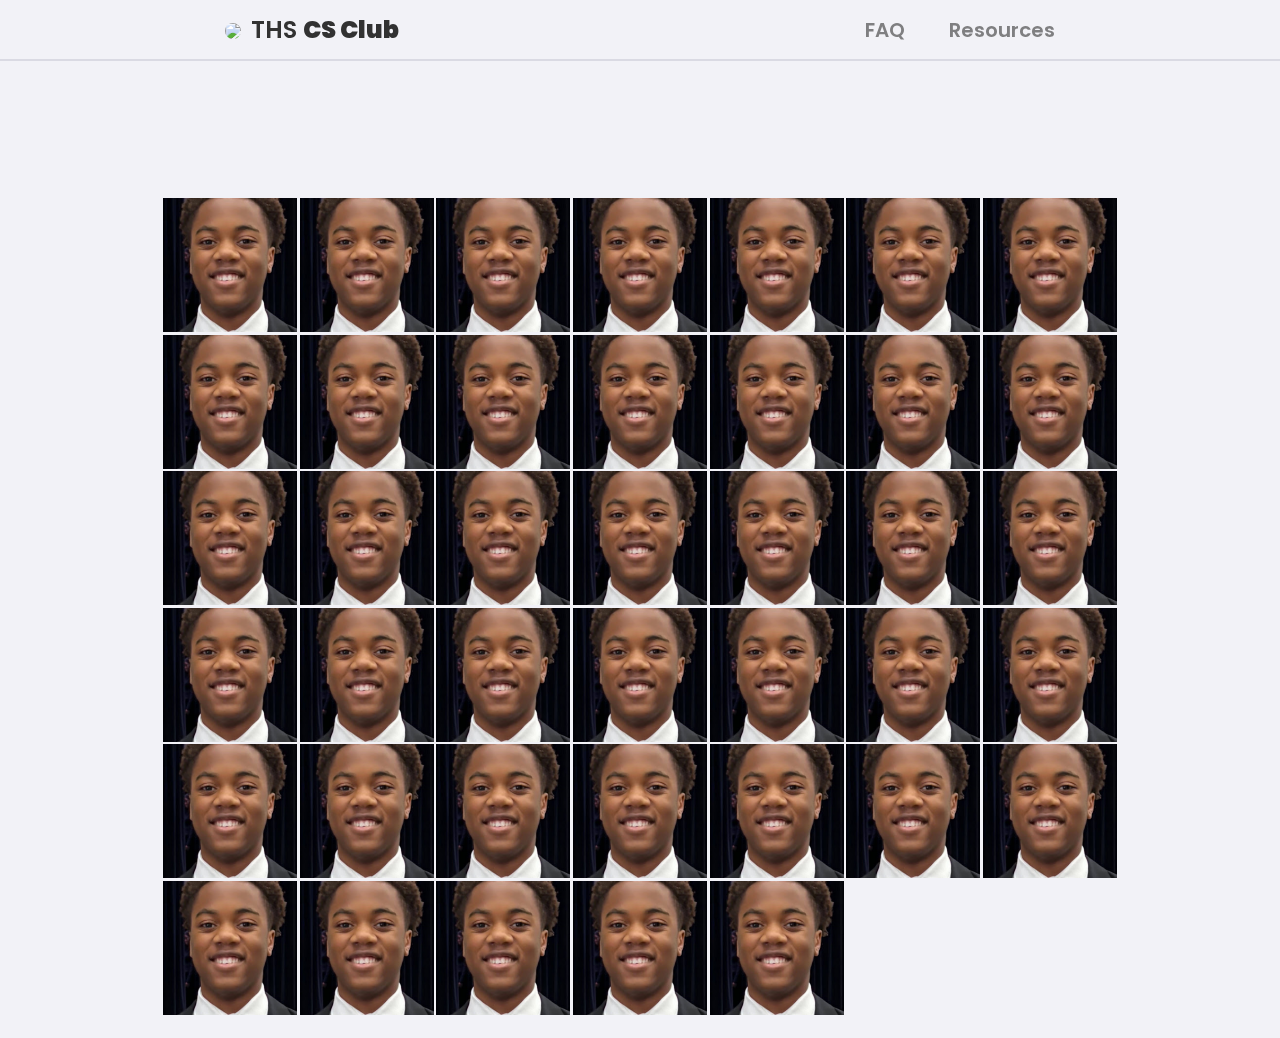
==== projectPage.html @ a545392a "projectPageWork" ====
<!DOCTYPE html>
<html lang="en">
<head>
    <meta charset="UTF-8">
    <meta name="viewport" content="width=device-width, initial-scale=1.0">
    <title>Project Page</title>
    
    <!-- google fonts -->
    <link rel="preconnect" href="https://fonts.gstatic.com">
    <link href="https://fonts.googleapis.com/css?family=Poppins:400,600,800" rel="stylesheet">
    <link href="https://fonts.googleapis.com/css2?family=Bebas+Neue&amp;display=swap" rel="stylesheet">


    <!-- animate on scroll -->
    <link rel="stylesheet" href="https://unpkg.com/aos@next/dist/aos.css" />

    <!-- stylesheet-->
    <link rel="stylesheet" href="styles/main.css">

    <!-- favicon -->
    <link rel="icon" href="assets/branding/logo-simple-round.png">
    

    <link type="stylesheet" href="styles/main.css">


</head>
<body>

    
    <div class="bigGap"></div>
    <div class="bigGap"></div>
    <div class="grid" onerror="alert()">
    </div>
    <script src="scripts/projectPage.js"></script>
    <script src="scripts/navbar.js"></script>
</body>
</html>
---- styles/main.css ----
:root{
    --font-color: rgb(50,50,50);
    --bg-light-blue: rgb(242,242,247);
    --light-transp-blue: rgb(0,0,50,0.1);
    --dark-transp-blue:rgba(0,0,50,.3);
    --light-shadow: 0 10px 30px rgb(0,0,50,0.1);
    --pretty-green: rgb(140,223,130);
    --pretty-yellow: rgb(255 216 107);
    --pretty-red:rgb(255 109 109);
    --pretty-purple:rgb(245 152 229);
    --pretty-blue:rgb(98 168 239);
    --logo-blue:rgb(1 66 155);
    --navbar-gap: max(12vh,100px);
    --lighter-font-color: rgb(111,111,111);
    --head-size: max(70px,min(10vw,120px));
}


body{
    margin:0;
    background: var(--bg-light-blue);
    font-family: 'Poppins';
    color:var(--font-color);
}

/* Default for images. Basically makes all images non selectable and highlightable */
img {
    -webkit-user-drag: none;
    user-select: none;
    -moz-user-select: none;
    -webkit-user-select: none;
    -ms-user-select: none;
}

/* NAVBAR */ 
#navbar{
    position: fixed;
    left: 0;
    top: 0;
    right: 0;
    z-index: 999;
    display: flex;
    justify-content: space-around;
    align-items: center;
    padding: 12px;
    border-bottom: 2px solid var(--light-transp-blue);
    backdrop-filter: blur(20px);
    background: rgba(242,242,247,0.7);
}

/* side links */
#sideLinks a{
    font-size: 20px;
    font-weight: 600;
    transition: .25s;
    cursor: pointer;
    margin-left:40px;
    text-decoration: none;
    opacity: .6;
    color:var(--font-color);
}

#sideLinks a:hover{
    opacity: 1;
}


/* logo */
.logo{
    font-weight: 600;
    margin:0;
    font-size: 1.5em;
    text-decoration: none;
    color:var(--font-color);
}

.logo img{
    width: 60px;
    border-radius: 50%;
    vertical-align: middle;
    margin-right: 10px;
}


/* MOBILE NAVBAR */
#mobileNavbar{
    display: none;
}
#burgerMenu{
    display: none;
}

/* LANDING SCENE */
.faceHolder{
    display: flex;
    justify-content: space-around;
    margin:auto;
    margin-top: 15vh;
}

.faceHolder img{
    width: var(--head-size);
    max-width: var(--head-size);
    max-height: var(--head-size);
    border-radius: 50%;
    box-shadow: 0 0 100px var(--pretty-blue);
    border:5px solid var(--bg-light-blue);
}

#landingTitle{
    text-align: center;
    font-size: 85px;
    letter-spacing: -2px;
    margin:0;
    margin-bottom: 25px;
    background: linear-gradient(to right, var(--logo-blue),rgb(0 243 223));
    -webkit-background-clip: text;
    -webkit-text-fill-color: transparent;
}


#landingSub{
    text-align: center;
    margin-bottom:-30px;
}

/* app icons */
.appIcons{
    display: flex;
    justify-content: center;
}

.appIcons a{
    display: block;
    text-decoration: none;
    padding:10px;
    background:var(--light-transp-blue);
    border-radius: 50%;
    margin-right: 10px;
    transition: .5s;
}

.appIcons a:hover{
    background:var(--dark-transp-blue);
}

.appIcons a img{
    width: 50px;
    display: block;
}

/* WIDGETS */
.widget{
    width: 80%;
    margin:auto;
    max-width: 400px;
    padding:10px;
    display: flex;
    justify-content: left;
    align-items: center;
    box-shadow: none;
    margin-top: 30px;
    border-radius: 12px;
    border:2px solid var(--light-transp-blue);
    transition: .5s;
}

.widget:hover{
    box-shadow:  0 10px 30px var(--light-transp-blue);
}

.widget img{
    padding:10px;
    background:var(--pretty-blue);
    border-radius: 10px;
    margin-right: 10px;
}

.widget p{
    font-size:20px;
    font-weight: 600;
    margin:0;
}

/* OFFICER SLIDES */
#officerSlide{
    width:80%;
    max-width: 400px;
    margin:auto;
    border:2px solid var(--light-transp-blue);
    padding:10px;
    border-radius: 12px;
}

#officerSlide img{
    width: 100%;
    border-radius: 12px;
    -webkit-user-drag: none;
    user-select: none;
    -moz-user-select: none;
    -webkit-user-select: none;
    -ms-user-select: none;
}

#officerSlide p{
    height: 15vh;
}


/* slide buttons */
#slideButtonHolder{
    margin-top:50px;
    display:flex;
    justify-content: center;
}
.slideButton{
    height: 10px;
    width: 25px;
    background:var(--light-transp-blue);
    transition:.25s;
    margin-left:15px;
    border-radius: 10px;
    cursor: pointer;
}

.currentSlide,.slideButton:hover{
    background:var(--dark-transp-blue);
}
/* FOOTER */
#footer{
    width: 100%;
    padding-top: 15vh;
    background:linear-gradient(to bottom, transparent, rgb(98 168 239 / 30%));
}

/* GENERAL */

.bigGap{
    height: 10vh;
}

.sectionHeader{
    font-size: 50px;
    width: 80%;
    display: block;
    margin:auto;
    text-align: center;
    margin-bottom: 20px;
    line-height: 50px;
}

.sectionSub{
    font-size: 18px;
    font-weight: 600;
    opacity: .7;
    text-align: center;
    width: 80%;
    max-width: 400px;
    display: block;
    margin: auto;
}

.sectionHeader span{
    color:rgb(7 137 180);
}

/* section dividers */
.dividerLine{
    width: 2px;
    height: 15vh;
    margin:auto;
    background:var(--light-transp-blue);
}

.dividerCircle{
    width: 10px;
    height: 10px;
    margin:auto;
    border-radius: 50%;
    border: 2px solid var(--light-transp-blue);
}


@media screen and (max-width: 850px) {
    .faceHolder img{
        margin-left:0 !important;
    }

    #face2,#face5,#face7,#face9,#face10{
        display: none;
    }

    #landingTitle{
        background: linear-gradient(to right, var(--logo-blue),rgb(2 170 195));
        background-clip: text;
        -webkit-background-clip: text;
        -webkit-text-fill-color: transparent;
        font-size: 50px;
    }

    #landingSub{
        margin-bottom: -12px;
        font-size: 20px;
    }

    #navbar{
        display:none;
    }
    #mobileNavbar{
        display: flex;
        position: fixed;
        justify-content: space-between;
        left:0;
        right:0;
        top:0;
        padding:10px;
        border-bottom:2px solid var(--light-transp-blue);
        background: var(--bg-light-blue);
        z-index: 9999;
    }

    #burgerMenu{
        position: fixed;
        z-index:999;
        top:0;
        left:0;
        right:0;
        bottom:0;
        backdrop-filter: blur(20px);
        -webkit-backdrop-filter: blur(20px);
        background: rgba(242,242,247,0.7);
        display:grid;
        justify-items: center;
        opacity: 0;
        pointer-events: none;
        transition:.5s;
        align-content: center;
    }

    #burgerMenu a{
        text-decoration: none;
        font-size: 25px;
        color:var(--lighter-font-color);
        margin-bottom: 30px;
    }

    .bigGap{
        height: 50px;
    }
  }

  /* Projects Page */ 
.grid{
    justify-self: center;
    display: block;
    justify-content: center;
    padding: 2vh;
    text-align:center;
    @media (hover) {
        &:is(:hover, :focus-within) > .gridRow > .gridPiece:not(:hover, :focus-within) > img {
            filter: grayscale(100%);
        }
    }
    pointer-events: none;
}


.gridRow {
    line-height: 0;
    display: flex;
    gap: 0.2vw;
    padding-bottom: 0.2vw;
}

.gridPiece{
    justify-self: flex-start;
    vertical-align: bottom;
    overflow: hidden;
    display: inline-block;
    pointer-events: auto;
}

.gridPiece > img {

    width: 12.5vw;
    height: 12.5vw;

    max-width: 134px;
    max-height: 134px;

    overflow: hidden;
    transition: all 0.15s linear 0s;
    transition-property: transform, filter;
    object-fit: cover;
    aspect-ratio: 1/1;
}


/* @media screen and (){
    
} */


.gridPiece:hover  > img {
    transform:scale(1.2);
    overlay: hidden;
    cursor: pointer;
}
---- styles/main.css ----
:root{
    --font-color: rgb(50,50,50);
    --bg-light-blue: rgb(242,242,247);
    --light-transp-blue: rgb(0,0,50,0.1);
    --dark-transp-blue:rgba(0,0,50,.3);
    --light-shadow: 0 10px 30px rgb(0,0,50,0.1);
    --pretty-green: rgb(140,223,130);
    --pretty-yellow: rgb(255 216 107);
    --pretty-red:rgb(255 109 109);
    --pretty-purple:rgb(245 152 229);
    --pretty-blue:rgb(98 168 239);
    --logo-blue:rgb(1 66 155);
    --navbar-gap: max(12vh,100px);
    --lighter-font-color: rgb(111,111,111);
    --head-size: max(70px,min(10vw,120px));
}


body{
    margin:0;
    background: var(--bg-light-blue);
    font-family: 'Poppins';
    color:var(--font-color);
}

/* Default for images. Basically makes all images non selectable and highlightable */
img {
    -webkit-user-drag: none;
    user-select: none;
    -moz-user-select: none;
    -webkit-user-select: none;
    -ms-user-select: none;
}

/* NAVBAR */ 
#navbar{
    position: fixed;
    left: 0;
    top: 0;
    right: 0;
    z-index: 999;
    display: flex;
    justify-content: space-around;
    align-items: center;
    padding: 12px;
    border-bottom: 2px solid var(--light-transp-blue);
    backdrop-filter: blur(20px);
    background: rgba(242,242,247,0.7);
}

/* side links */
#sideLinks a{
    font-size: 20px;
    font-weight: 600;
    transition: .25s;
    cursor: pointer;
    margin-left:40px;
    text-decoration: none;
    opacity: .6;
    color:var(--font-color);
}

#sideLinks a:hover{
    opacity: 1;
}


/* logo */
.logo{
    font-weight: 600;
    margin:0;
    font-size: 1.5em;
    text-decoration: none;
    color:var(--font-color);
}

.logo img{
    width: 60px;
    border-radius: 50%;
    vertical-align: middle;
    margin-right: 10px;
}


/* MOBILE NAVBAR */
#mobileNavbar{
    display: none;
}
#burgerMenu{
    display: none;
}

/* LANDING SCENE */
.faceHolder{
    display: flex;
    justify-content: space-around;
    margin:auto;
    margin-top: 15vh;
}

.faceHolder img{
    width: var(--head-size);
    max-width: var(--head-size);
    max-height: var(--head-size);
    border-radius: 50%;
    box-shadow: 0 0 100px var(--pretty-blue);
    border:5px solid var(--bg-light-blue);
}

#landingTitle{
    text-align: center;
    font-size: 85px;
    letter-spacing: -2px;
    margin:0;
    margin-bottom: 25px;
    background: linear-gradient(to right, var(--logo-blue),rgb(0 243 223));
    -webkit-background-clip: text;
    -webkit-text-fill-color: transparent;
}


#landingSub{
    text-align: center;
    margin-bottom:-30px;
}

/* app icons */
.appIcons{
    display: flex;
    justify-content: center;
}

.appIcons a{
    display: block;
    text-decoration: none;
    padding:10px;
    background:var(--light-transp-blue);
    border-radius: 50%;
    margin-right: 10px;
    transition: .5s;
}

.appIcons a:hover{
    background:var(--dark-transp-blue);
}

.appIcons a img{
    width: 50px;
    display: block;
}

/* WIDGETS */
.widget{
    width: 80%;
    margin:auto;
    max-width: 400px;
    padding:10px;
    display: flex;
    justify-content: left;
    align-items: center;
    box-shadow: none;
    margin-top: 30px;
    border-radius: 12px;
    border:2px solid var(--light-transp-blue);
    transition: .5s;
}

.widget:hover{
    box-shadow:  0 10px 30px var(--light-transp-blue);
}

.widget img{
    padding:10px;
    background:var(--pretty-blue);
    border-radius: 10px;
    margin-right: 10px;
}

.widget p{
    font-size:20px;
    font-weight: 600;
    margin:0;
}

/* OFFICER SLIDES */
#officerSlide{
    width:80%;
    max-width: 400px;
    margin:auto;
    border:2px solid var(--light-transp-blue);
    padding:10px;
    border-radius: 12px;
}

#officerSlide img{
    width: 100%;
    border-radius: 12px;
    -webkit-user-drag: none;
    user-select: none;
    -moz-user-select: none;
    -webkit-user-select: none;
    -ms-user-select: none;
}

#officerSlide p{
    height: 15vh;
}


/* slide buttons */
#slideButtonHolder{
    margin-top:50px;
    display:flex;
    justify-content: center;
}
.slideButton{
    height: 10px;
    width: 25px;
    background:var(--light-transp-blue);
    transition:.25s;
    margin-left:15px;
    border-radius: 10px;
    cursor: pointer;
}

.currentSlide,.slideButton:hover{
    background:var(--dark-transp-blue);
}
/* FOOTER */
#footer{
    width: 100%;
    padding-top: 15vh;
    background:linear-gradient(to bottom, transparent, rgb(98 168 239 / 30%));
}

/* GENERAL */

.bigGap{
    height: 10vh;
}

.sectionHeader{
    font-size: 50px;
    width: 80%;
    display: block;
    margin:auto;
    text-align: center;
    margin-bottom: 20px;
    line-height: 50px;
}

.sectionSub{
    font-size: 18px;
    font-weight: 600;
    opacity: .7;
    text-align: center;
    width: 80%;
    max-width: 400px;
    display: block;
    margin: auto;
}

.sectionHeader span{
    color:rgb(7 137 180);
}

/* section dividers */
.dividerLine{
    width: 2px;
    height: 15vh;
    margin:auto;
    background:var(--light-transp-blue);
}

.dividerCircle{
    width: 10px;
    height: 10px;
    margin:auto;
    border-radius: 50%;
    border: 2px solid var(--light-transp-blue);
}


@media screen and (max-width: 850px) {
    .faceHolder img{
        margin-left:0 !important;
    }

    #face2,#face5,#face7,#face9,#face10{
        display: none;
    }

    #landingTitle{
        background: linear-gradient(to right, var(--logo-blue),rgb(2 170 195));
        background-clip: text;
        -webkit-background-clip: text;
        -webkit-text-fill-color: transparent;
        font-size: 50px;
    }

    #landingSub{
        margin-bottom: -12px;
        font-size: 20px;
    }

    #navbar{
        display:none;
    }
    #mobileNavbar{
        display: flex;
        position: fixed;
        justify-content: space-between;
        left:0;
        right:0;
        top:0;
        padding:10px;
        border-bottom:2px solid var(--light-transp-blue);
        background: var(--bg-light-blue);
        z-index: 9999;
    }

    #burgerMenu{
        position: fixed;
        z-index:999;
        top:0;
        left:0;
        right:0;
        bottom:0;
        backdrop-filter: blur(20px);
        -webkit-backdrop-filter: blur(20px);
        background: rgba(242,242,247,0.7);
        display:grid;
        justify-items: center;
        opacity: 0;
        pointer-events: none;
        transition:.5s;
        align-content: center;
    }

    #burgerMenu a{
        text-decoration: none;
        font-size: 25px;
        color:var(--lighter-font-color);
        margin-bottom: 30px;
    }

    .bigGap{
        height: 50px;
    }
  }

  /* Projects Page */ 
.grid{
    justify-self: center;
    display: block;
    justify-content: center;
    padding: 2vh;
    text-align:center;
    @media (hover) {
        &:is(:hover, :focus-within) > .gridRow > .gridPiece:not(:hover, :focus-within) > img {
            filter: grayscale(100%);
        }
    }
    pointer-events: none;
}


.gridRow {
    line-height: 0;
    display: flex;
    gap: 0.2vw;
    padding-bottom: 0.2vw;
}

.gridPiece{
    justify-self: flex-start;
    vertical-align: bottom;
    overflow: hidden;
    display: inline-block;
    pointer-events: auto;
}

.gridPiece > img {

    width: 12.5vw;
    height: 12.5vw;

    max-width: 134px;
    max-height: 134px;

    overflow: hidden;
    transition: all 0.15s linear 0s;
    transition-property: transform, filter;
    object-fit: cover;
    aspect-ratio: 1/1;
}


/* @media screen and (){
    
} */


.gridPiece:hover  > img {
    transform:scale(1.2);
    overlay: hidden;
    cursor: pointer;
}
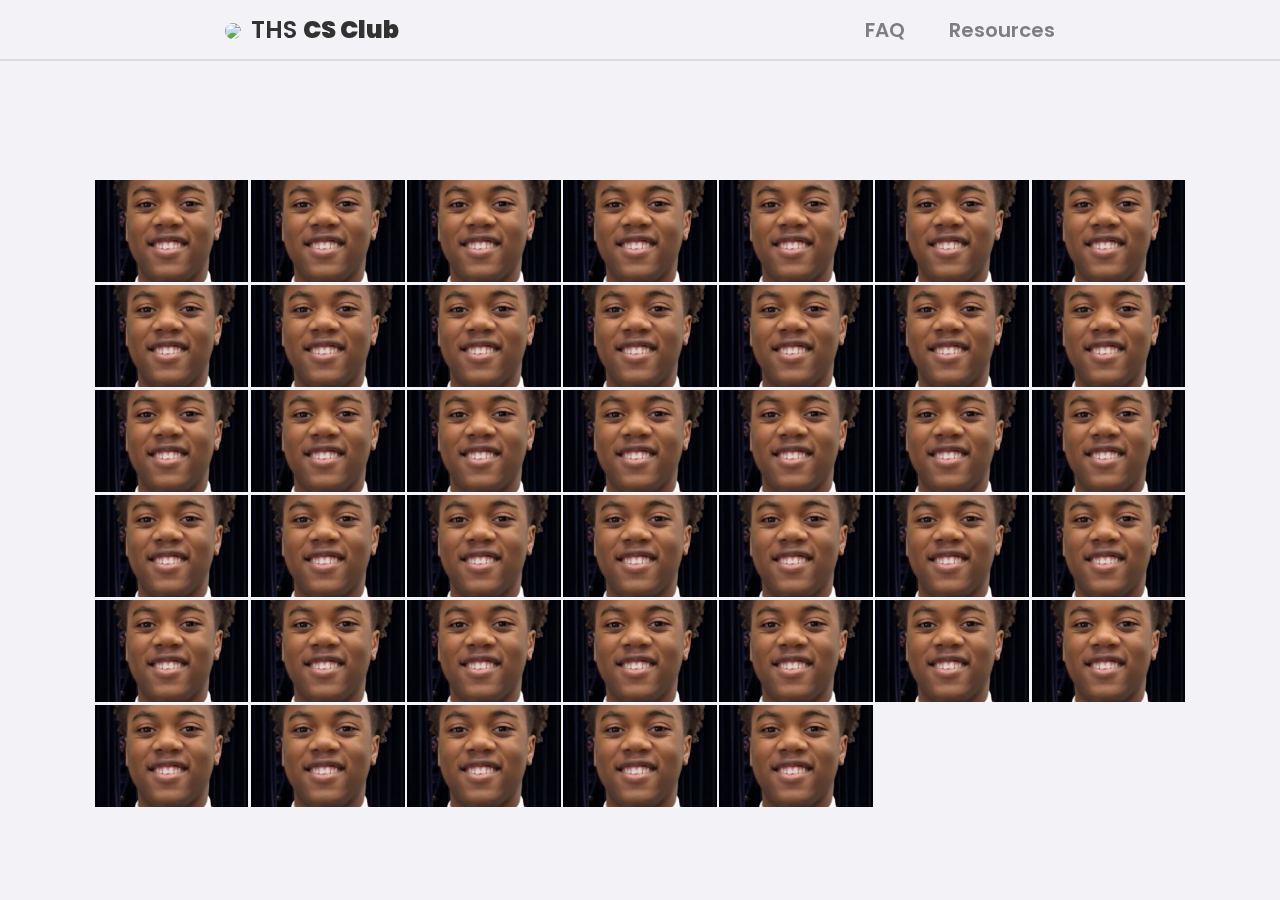
==== commit e3dce57c: "changes" ====
--- a/projectPage.html
+++ b/projectPage.html
@@ -1,6 +1,17 @@
 <!DOCTYPE html>
 <html lang="en">
 <head>
+    <!-- Google tag (gtag.js) -->
+<script async src="https://www.googletagmanager.com/gtag/js?id=G-3DZY3M6ZTT"></script>
+<script>
+  window.dataLayer = window.dataLayer || [];
+  function gtag(){dataLayer.push(arguments);}
+  gtag('js', new Date());
+
+  gtag('config', 'G-3DZY3M6ZTT');
+</script>
+
+
     <meta charset="UTF-8">
     <meta name="viewport" content="width=device-width, initial-scale=1.0">
     <title>Project Page</title>
--- a/styles/main.css
+++ b/styles/main.css
@@ -184,7 +184,8 @@
 
 /* OFFICER SLIDES */
 #officerSlide{
-    width:80%;
+    width:80vw;
+    max-height: 800px;
     max-width: 400px;
     margin:auto;
     border:2px solid var(--light-transp-blue);
@@ -203,13 +204,16 @@
 }
 
 #officerSlide p{
-    height: 15vh;
+    width: 100%;
+    text-overflow: ellipsis;
+    height: 20%
 }
 
 
 /* slide buttons */
 #slideButtonHolder{
-    margin-top:50px;
+    margin-top: 3%;
+    height: 20%;
     display:flex;
     justify-content: center;
 }
@@ -354,7 +358,6 @@
     justify-self: center;
     display: block;
     justify-content: center;
-    padding: 2vh;
     text-align:center;
     @media (hover) {
         &:is(:hover, :focus-within) > .gridRow > .gridPiece:not(:hover, :focus-within) > img {
@@ -375,34 +378,55 @@
 .gridPiece{
     justify-self: flex-start;
     vertical-align: bottom;
-    overflow: hidden;
     display: inline-block;
     pointer-events: auto;
+    overflow: hidden;
 }
 
 .gridPiece > img {
-
-    width: 12.5vw;
-    height: 12.5vw;
-
-    max-width: 134px;
-    max-height: 134px;
-
+    width: 12vw;
+    height: 8vw;
     overflow: hidden;
+    max-width: 175px;
+    max-height: 125px;
     transition: all 0.15s linear 0s;
     transition-property: transform, filter;
     object-fit: cover;
-    aspect-ratio: 1/1;
-}
-
-
-/* @media screen and (){
-    
-} */
-
+    aspect-ratio: 1/1.5;
+}
 
 .gridPiece:hover  > img {
     transform:scale(1.2);
     overlay: hidden;
     cursor: pointer;
-}+    overflow: hidden;
+}
+
+@media screen and (max-width: 850px) {
+    .gridRow{
+        display: block;
+    }
+
+    .gridPiece {
+        margin-bottom: 4vw;
+    }
+
+    .gridPiece > img {
+        width: 90vw;
+        max-width: 90vw;
+        height: 60vh;
+        max-height: 60vh;
+    }
+
+    .gridPiece:hover > img {
+        transform: scale(1.2);
+    }
+
+
+}
+
+/* @media screen and (){
+    
+} */
+
+
--- a/styles/main.css
+++ b/styles/main.css
@@ -184,7 +184,8 @@
 
 /* OFFICER SLIDES */
 #officerSlide{
-    width:80%;
+    width:80vw;
+    max-height: 800px;
     max-width: 400px;
     margin:auto;
     border:2px solid var(--light-transp-blue);
@@ -203,13 +204,16 @@
 }
 
 #officerSlide p{
-    height: 15vh;
+    width: 100%;
+    text-overflow: ellipsis;
+    height: 20%
 }
 
 
 /* slide buttons */
 #slideButtonHolder{
-    margin-top:50px;
+    margin-top: 3%;
+    height: 20%;
     display:flex;
     justify-content: center;
 }
@@ -354,7 +358,6 @@
     justify-self: center;
     display: block;
     justify-content: center;
-    padding: 2vh;
     text-align:center;
     @media (hover) {
         &:is(:hover, :focus-within) > .gridRow > .gridPiece:not(:hover, :focus-within) > img {
@@ -375,34 +378,55 @@
 .gridPiece{
     justify-self: flex-start;
     vertical-align: bottom;
-    overflow: hidden;
     display: inline-block;
     pointer-events: auto;
+    overflow: hidden;
 }
 
 .gridPiece > img {
-
-    width: 12.5vw;
-    height: 12.5vw;
-
-    max-width: 134px;
-    max-height: 134px;
-
+    width: 12vw;
+    height: 8vw;
     overflow: hidden;
+    max-width: 175px;
+    max-height: 125px;
     transition: all 0.15s linear 0s;
     transition-property: transform, filter;
     object-fit: cover;
-    aspect-ratio: 1/1;
-}
-
-
-/* @media screen and (){
-    
-} */
-
+    aspect-ratio: 1/1.5;
+}
 
 .gridPiece:hover  > img {
     transform:scale(1.2);
     overlay: hidden;
     cursor: pointer;
-}+    overflow: hidden;
+}
+
+@media screen and (max-width: 850px) {
+    .gridRow{
+        display: block;
+    }
+
+    .gridPiece {
+        margin-bottom: 4vw;
+    }
+
+    .gridPiece > img {
+        width: 90vw;
+        max-width: 90vw;
+        height: 60vh;
+        max-height: 60vh;
+    }
+
+    .gridPiece:hover > img {
+        transform: scale(1.2);
+    }
+
+
+}
+
+/* @media screen and (){
+    
+} */
+
+
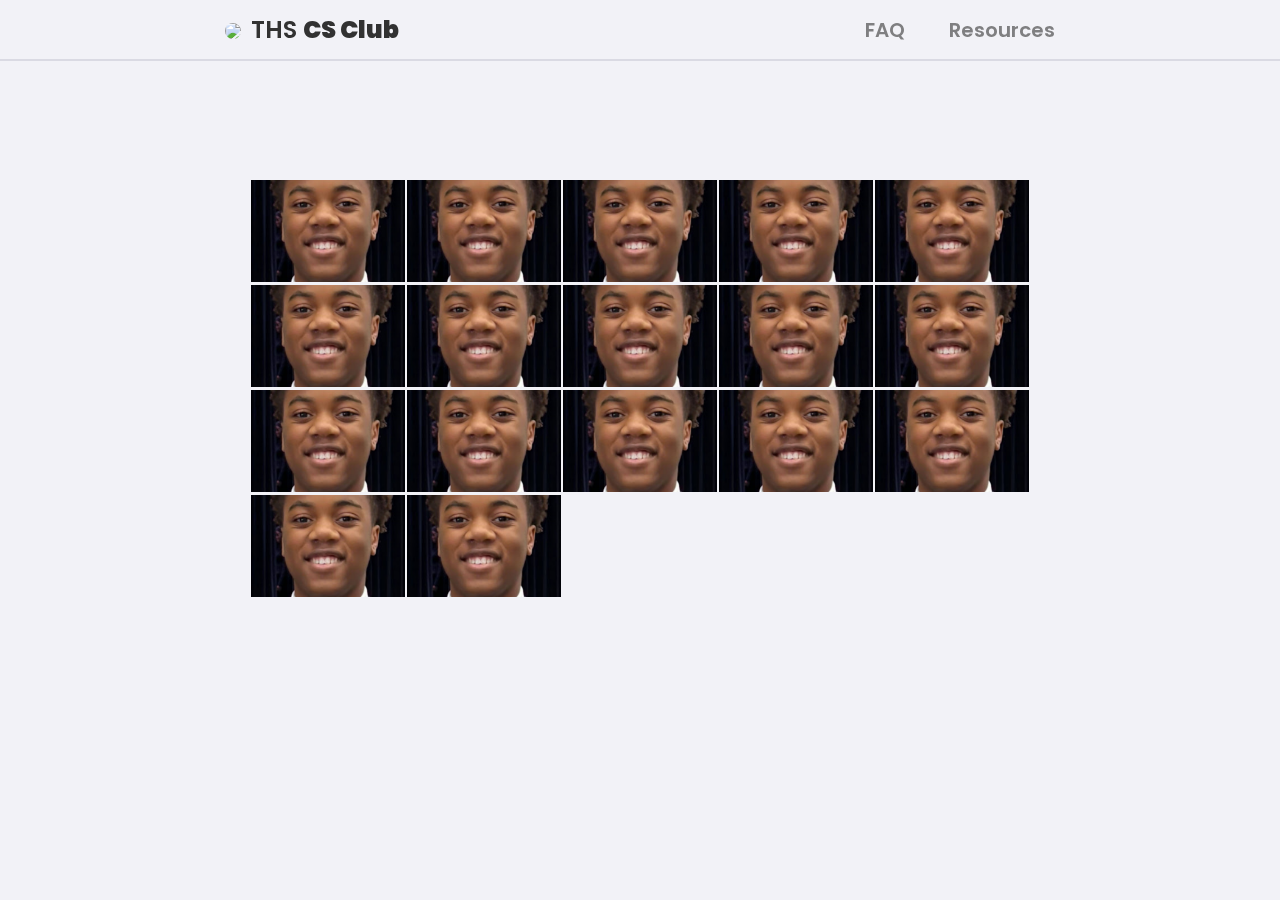
==== commit ddfbd10d: "revamped mapping system for projects.js" ====
--- a/projectPage.html
+++ b/projectPage.html
@@ -34,6 +34,7 @@
 
     <link type="stylesheet" href="styles/main.css">
 
+    <title>Projects | Taylor Computer Science</title>
 
 </head>
 <body>
@@ -43,7 +44,7 @@
     <div class="bigGap"></div>
     <div class="grid" onerror="alert()">
     </div>
-    <script src="scripts/projectPage.js"></script>
+    <script src="scripts/projectPage.js" type="module"></script>
     <script src="scripts/navbar.js"></script>
 </body>
 </html>